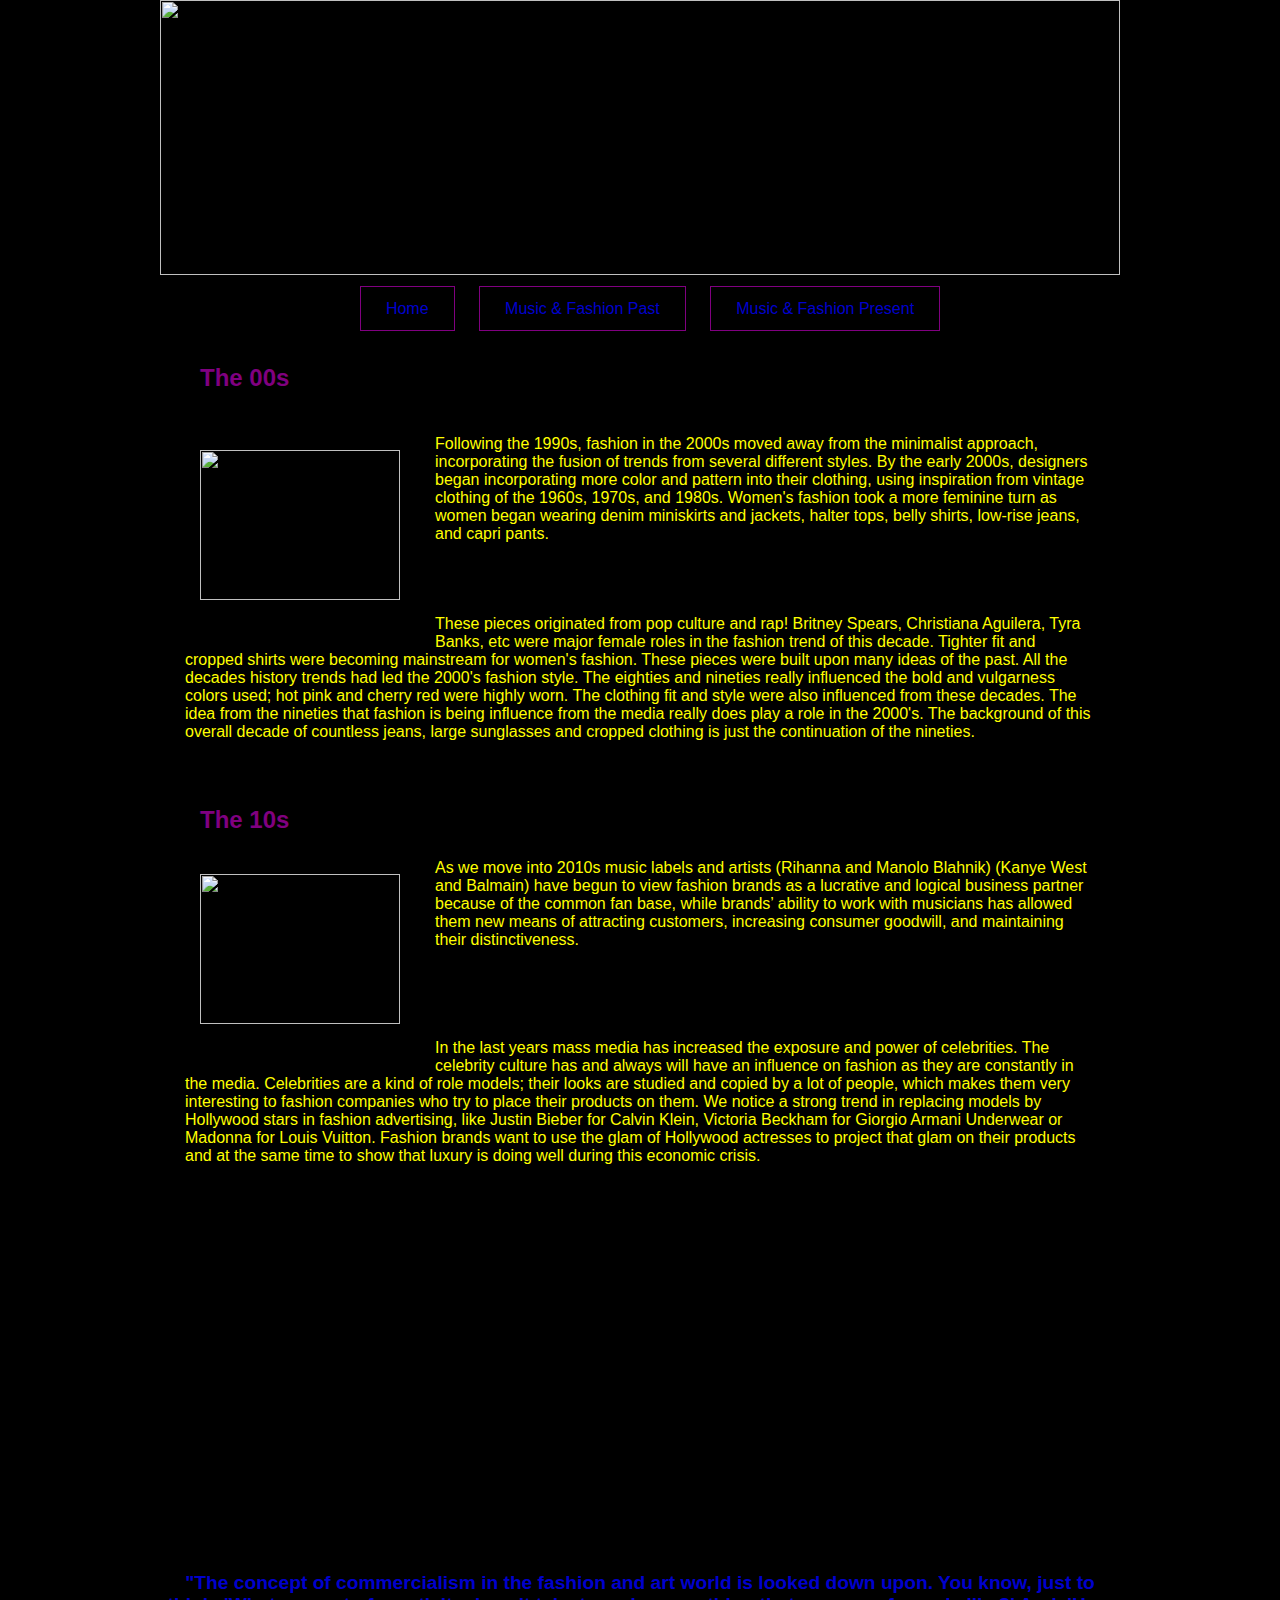
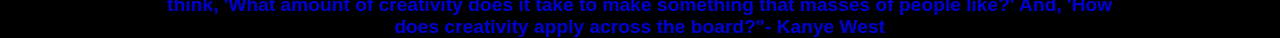
==== M+F00.html @ 1c807eeb "upload" ====
<!doctype html>
<html>
    <head> 
        <title>Music & Fashion</title>
        <link rel="stylesheet" type="text/css" href="main.css">
    </head>
    <body>
        <div class="container">
            <img class="banner"src="https://pixabay.com/static/uploads/photo/2014/08/03/09/31/music-408996_960_720.jpg">
            
            <br>
            
            <div class="navbar">
                <ul>
                    <li><a href="index.html">Home</a></li>
                    <li><a href="M+F80.html">Music & Fashion Past</a></li>
                    <li><a href="#">Music & Fashion Present</a></li>
                </ul>
        </div><!--This ends the navbar div -->
        
            <br>
            <br>
        
            
            <div class="sidebar">
            
            <h2>The 00s</h2>
            
            
            <br>
            
                <p>
                    <img src="https://upload.wikimedia.org/wikipedia/commons/thumb/5/5a/Britney_Jean_Spears.jpg/300px-Britney_Jean_Spears.jpg">Following the 1990s, fashion in the 2000s moved away from the minimalist approach, 
                    incorporating the fusion of trends from several different styles. 
                    By the early 2000s, designers began incorporating more color and pattern into their clothing, using inspiration from vintage clothing of the 1960s, 1970s, and 1980s. 
                    Women's fashion took a more feminine turn as women began wearing denim miniskirts and jackets, halter tops, belly shirts, low-rise jeans, and capri pants. </p>
                <p>
                    These pieces originated from pop culture and rap! Britney Spears, Christiana Aguilera, Tyra Banks, etc were major female roles in the fashion trend of this decade. 
                    Tighter fit and cropped shirts were becoming mainstream for women's fashion. These pieces were built upon many ideas of the past. 
                    All the decades history trends had led the 2000's fashion style. The eighties and nineties really influenced the bold and vulgarness colors used; hot pink and cherry red were highly worn. 
                    The clothing fit and style were also influenced from these decades. The idea from the nineties that fashion is being influence from the media really does play a role in the 2000's. 
                    The background of this overall decade of countless jeans, large sunglasses and cropped clothing is just the continuation of the nineties.
                    
                </p>
            8
                <br>
                <br>
                
                  <h2>The 10s</h2>
                    
                <p>
                  <img src="https://i.ytimg.com/vi/WR_5a5kKW9g/hqdefault.jpg"> As we move into 2010s music labels and artists (Rihanna and Manolo Blahnik) (Kanye West and Balmain) have begun to view fashion brands as a lucrative and logical business partner because of the common fan base, 
                  while brands’ ability to work with musicians has allowed them new means of attracting customers, 
                increasing consumer goodwill, and maintaining their distinctiveness.
                    
                </p>
                
                <p>In the last years mass media has increased the exposure and power of celebrities.
                The celebrity culture has and always will have an influence on fashion as they are constantly in the media. Celebrities are a kind of role models; their looks are studied and copied by a lot of people,
                which makes them very interesting to fashion companies who try to place their products on them. We notice a strong trend in replacing models by Hollywood stars in fashion advertising, 
                like Justin Bieber for Calvin Klein, Victoria Beckham for Giorgio Armani Underwear or Madonna for Louis Vuitton. Fashion brands want to use the glam of Hollywood actresses to project that glam on their products and at the same time to show that luxury is doing well during this economic crisis.</p>
                
                <br>
                
                <iframe id="video" width="640" height="360" src="https://www.youtube.com/embed/sGV63oEf5gg?rel=0&amp;controls=0" frameborder="0" allowfullscreen></iframe>
                
                <h5>"The concept of commercialism in the fashion and art world is looked down upon. You know, just to think, 'What amount of creativity does it take to make something that masses of people like?' And, 'How does creativity apply across the board?"- Kanye West</h5>
        
        
         </div><!--This ends the container div -->
           </body>
</html>
---- main.css ----
* {
    margin: 0px;
    padding: 0px;
    background-color:black;
}

.container {
    width: 960px;
   /* height:1000px;*/  
    margin: 0 auto;
    font-family: 'Fira Sans', sans-serif;
}

.navbar {
    text-align:center;
    margin-top: 25px;
}

.navbar ul {
    
    width: 960px;
    list-style: none;
    top: center;
    margin:10px ;
}

.navbar li {
    display: inline;
    border:1px solid purple;
	text-align: center;
	padding: 13px;
	margin: 10px;
}	
.navbar a {
    background-color:#000000;
    color: #0000CD;
    text-align: center;
    padding: 10px 12px;
    text-decoration: none;
}

.navbar a:hover{
    background-color:yellow;
}

.banner {
    width: 100%;
    float: left;
    height: 275px;
    margin-bottom: 25px;
}

.intro {
    margin: 0 auto;
    width: 750px;
}

p {
    margin: 0 auto;
}

h2 {
    font-family: Sans-serif;
    color: purple;
    margin: 0 40px;
}

h5 {
    font-family: sans-serif;
    color: #0000CD;
    float: clear;
    text-align: center;
    font-size: 1.2em;
}

.sidebar p {
    display: block;
    color: yellow;
    margin-left: auto;
    padding:25px ;
    height: 130px;
}

.sidebar p img {
    float: left;
    margin:15px;
    padding: 0 20px 20px 0;
    height: 150px;
    width: 200px;
}

#video {
    margin: auto;
    display: block;
    
}
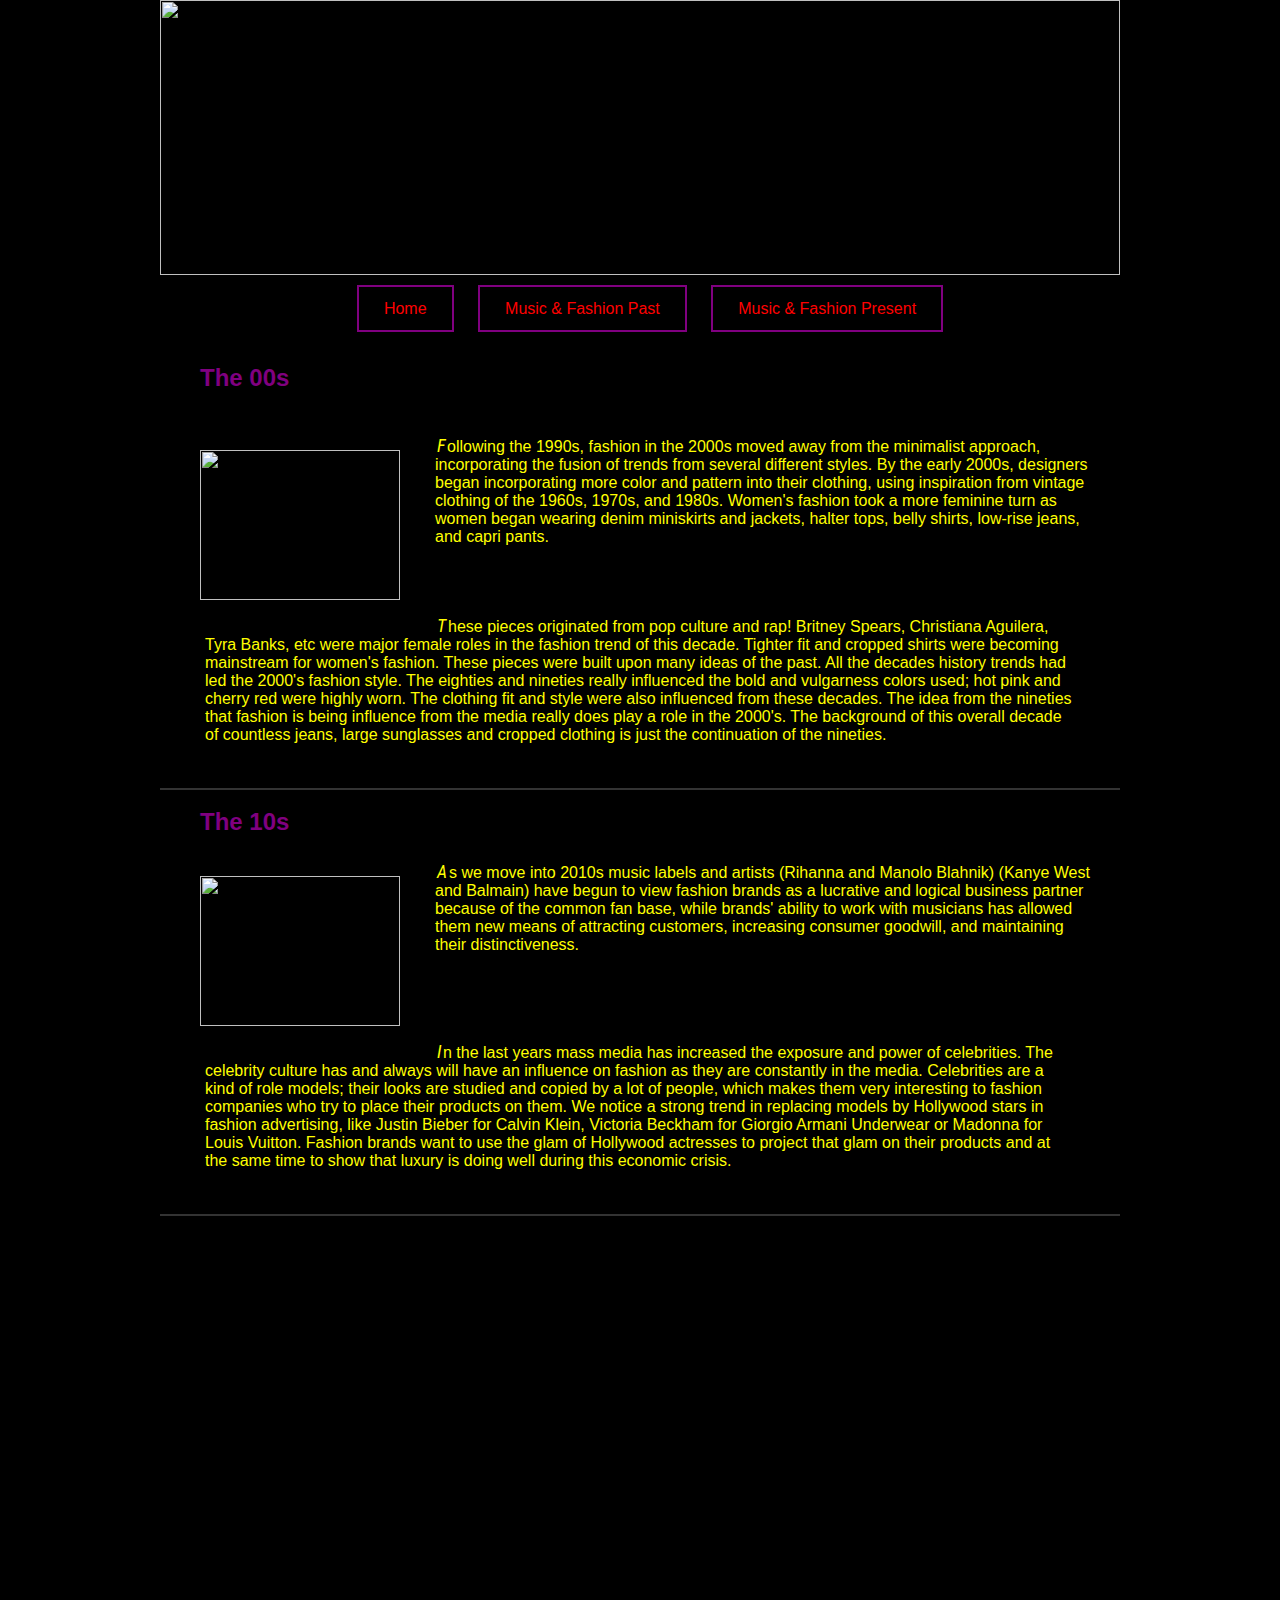
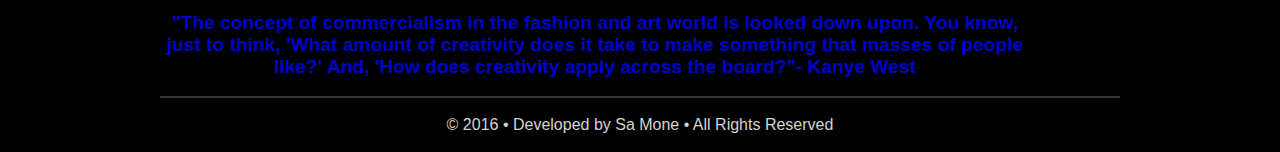
==== commit 8410041a: "made some changes" ====
--- a/M+F00.html
+++ b/M+F00.html
@@ -2,8 +2,9 @@
 <html>
     <head> 
         <title>Music & Fashion</title>
-        <link rel="stylesheet" type="text/css" href="main.css">
-    </head>
+        <link rel="stylesheet" type="text/css" href="main.css"> <!-- External StyleSheet -->
+        <link href='https://fonts.googleapis.com/css?family=Roboto+Condensed:700' rel='stylesheet' type='text/css'><!-- Google font -->
+</head>
     <body>
         <div class="container">
             <img class="banner"src="https://pixabay.com/static/uploads/photo/2014/08/03/09/31/music-408996_960_720.jpg">
@@ -30,43 +31,49 @@
             <br>
             
                 <p>
-                    <img src="https://upload.wikimedia.org/wikipedia/commons/thumb/5/5a/Britney_Jean_Spears.jpg/300px-Britney_Jean_Spears.jpg">Following the 1990s, fashion in the 2000s moved away from the minimalist approach, 
+                    <img src="https://upload.wikimedia.org/wikipedia/commons/thumb/5/5a/Britney_Jean_Spears.jpg/300px-Britney_Jean_Spears.jpg"><span class="impact">F</span>ollowing the 1990s, fashion in the 2000s moved away from the minimalist approach, 
                     incorporating the fusion of trends from several different styles. 
                     By the early 2000s, designers began incorporating more color and pattern into their clothing, using inspiration from vintage clothing of the 1960s, 1970s, and 1980s. 
                     Women's fashion took a more feminine turn as women began wearing denim miniskirts and jackets, halter tops, belly shirts, low-rise jeans, and capri pants. </p>
-                <p>
-                    These pieces originated from pop culture and rap! Britney Spears, Christiana Aguilera, Tyra Banks, etc were major female roles in the fashion trend of this decade. 
+                <p class="parafix">
+                    <span class="impact">T</span>hese pieces originated from pop culture and rap! Britney Spears, Christiana Aguilera, Tyra Banks, etc were major female roles in the fashion trend of this decade. 
                     Tighter fit and cropped shirts were becoming mainstream for women's fashion. These pieces were built upon many ideas of the past. 
                     All the decades history trends had led the 2000's fashion style. The eighties and nineties really influenced the bold and vulgarness colors used; hot pink and cherry red were highly worn. 
                     The clothing fit and style were also influenced from these decades. The idea from the nineties that fashion is being influence from the media really does play a role in the 2000's. 
                     The background of this overall decade of countless jeans, large sunglasses and cropped clothing is just the continuation of the nineties.
                     
                 </p>
-            8
+            
                 <br>
+                <hr class="hrline"/>
                 <br>
                 
                   <h2>The 10s</h2>
                     
                 <p>
-                  <img src="https://i.ytimg.com/vi/WR_5a5kKW9g/hqdefault.jpg"> As we move into 2010s music labels and artists (Rihanna and Manolo Blahnik) (Kanye West and Balmain) have begun to view fashion brands as a lucrative and logical business partner because of the common fan base, 
-                  while brands’ ability to work with musicians has allowed them new means of attracting customers, 
+                  <img src="https://i.ytimg.com/vi/WR_5a5kKW9g/hqdefault.jpg"><span class="impact">A</span>s we move into 2010s music labels and artists (Rihanna and Manolo Blahnik) (Kanye West and Balmain) have begun to view fashion brands as a lucrative and logical business partner because of the common fan base, 
+                while brands&#39; ability to work with musicians has allowed them new means of attracting customers, 
                 increasing consumer goodwill, and maintaining their distinctiveness.
                     
                 </p>
                 
-                <p>In the last years mass media has increased the exposure and power of celebrities.
+                <p class="parafix"><span class="impact">I</span>n the last years mass media has increased the exposure and power of celebrities.
                 The celebrity culture has and always will have an influence on fashion as they are constantly in the media. Celebrities are a kind of role models; their looks are studied and copied by a lot of people,
                 which makes them very interesting to fashion companies who try to place their products on them. We notice a strong trend in replacing models by Hollywood stars in fashion advertising, 
                 like Justin Bieber for Calvin Klein, Victoria Beckham for Giorgio Armani Underwear or Madonna for Louis Vuitton. Fashion brands want to use the glam of Hollywood actresses to project that glam on their products and at the same time to show that luxury is doing well during this economic crisis.</p>
                 
-                <br>
+              <br>
+            <hr class="hrline"/>
+            <br>
                 
                 <iframe id="video" width="640" height="360" src="https://www.youtube.com/embed/sGV63oEf5gg?rel=0&amp;controls=0" frameborder="0" allowfullscreen></iframe>
-                
-                <h5>"The concept of commercialism in the fashion and art world is looked down upon. You know, just to think, 'What amount of creativity does it take to make something that masses of people like?' And, 'How does creativity apply across the board?"- Kanye West</h5>
-        
-        
+                <br>
+                <h5 class="parafix">"The concept of commercialism in the fashion and art world is looked down upon. You know, just to think, 'What amount of creativity does it take to make something that masses of people like?' And, 'How does creativity apply across the board?"- Kanye West</h5>
+           <br>
+           <hr class="hrline"/>
+           <br>
+            <div class="copyright">&#169; 2016 &bull; Developed by Sa Mone &bull; All Rights Reserved</div>
+            <br>
          </div><!--This ends the container div -->
            </body>
 </html>
--- a/main.css
+++ b/main.css
@@ -1,9 +1,11 @@
+/* Resets browser css*/
 * {
     margin: 0px;
     padding: 0px;
     background-color:black;
 }
 
+/* Wrapper div around the whole page */
 .container {
     width: 960px;
    /* height:1000px;*/  
@@ -11,6 +13,7 @@
     font-family: 'Fira Sans', sans-serif;
 }
 
+/* Customizes overall nav bar*/
 .navbar {
     text-align:center;
     margin-top: 25px;
@@ -26,14 +29,14 @@
 
 .navbar li {
     display: inline;
-    border:1px solid purple;
+    border:2px solid purple;
 	text-align: center;
 	padding: 13px;
 	margin: 10px;
 }	
 .navbar a {
     background-color:#000000;
-    color: #0000CD;
+    color: red;
     text-align: center;
     padding: 10px 12px;
     text-decoration: none;
@@ -50,21 +53,37 @@
     margin-bottom: 25px;
 }
 
+/* Adjusts the paragraph on first page */
 .intro {
     margin: 0 auto;
     width: 750px;
 }
 
+/* Adjusts the paragraph on second and third page */
+.parafix {
+    width: 870px;
+}
+
+/* divides the seconds of the tops */
+.hrline {
+    border: 1px solid #ffffff;
+    opacity: 0.2;
+}
+
+/* Centers all paragraphs */
 p {
     margin: 0 auto;
+    font-size: 16px;
 }
 
+/* Customizes all h2 tags*/
 h2 {
     font-family: Sans-serif;
     color: purple;
     margin: 0 40px;
 }
 
+/* Customizes all h5 tags*/
 h5 {
     font-family: sans-serif;
     color: #0000CD;
@@ -89,8 +108,69 @@
     width: 200px;
 }
 
+/* Customize the video */
 #video {
     margin: auto;
     display: block;
-    
-}+}
+
+/* Adds impact to first letter of every paragraphy */
+.impact {
+    font-size: 18px;
+    font-family: 'Roboto Condensed', impact, sans-serif;
+    font-style: italic;
+    padding: 2px;
+}
+
+.copyright {
+    margin: 0 auto;
+    text-align: center;
+    color: #d3d3d3;
+}
+
+.scroll-left {
+ height: 75px;	
+ overflow: hidden;
+ position: relative;
+ color: #0000CD;
+}
+
+.scroll-left p {
+ position: absolute;
+ width: 100%;
+ height: 100%;
+ margin: 0;
+ line-height: 75px;
+ text-align: center;
+ font-size: 5em;
+ /* Starting position */
+ -moz-transform:translateX(100%);
+ -webkit-transform:translateX(100%);	
+ transform:translateX(100%);
+ /* Apply animation to this element */	
+ -moz-animation: scroll-left 10s linear infinite;
+ -webkit-animation: scroll-left 10s linear infinite;
+ animation: scroll-left 10s linear infinite;
+}
+
+/* Move it (define the animation) */
+@-moz-keyframes scroll-left {
+ 0%   { -moz-transform: translateX(100%); }
+ 100% { -moz-transform: translateX(-100%); }
+}
+@-webkit-keyframes scroll-left {
+ 0%   { -webkit-transform: translateX(100%); }
+ 100% { -webkit-transform: translateX(-100%); }
+}
+@keyframes scroll-left {
+ 0%   { 
+ -moz-transform: translateX(100%); /* Browser bug fix */
+ -webkit-transform: translateX(100%); /* Browser bug fix */
+ transform: translateX(100%); 		
+ }
+ 
+ 100% { 
+ -moz-transform: translateX(-100%); /* Browser bug fix */
+ -webkit-transform: translateX(-100%); /* Browser bug fix */
+ transform: translateX(-100%); 
+ }
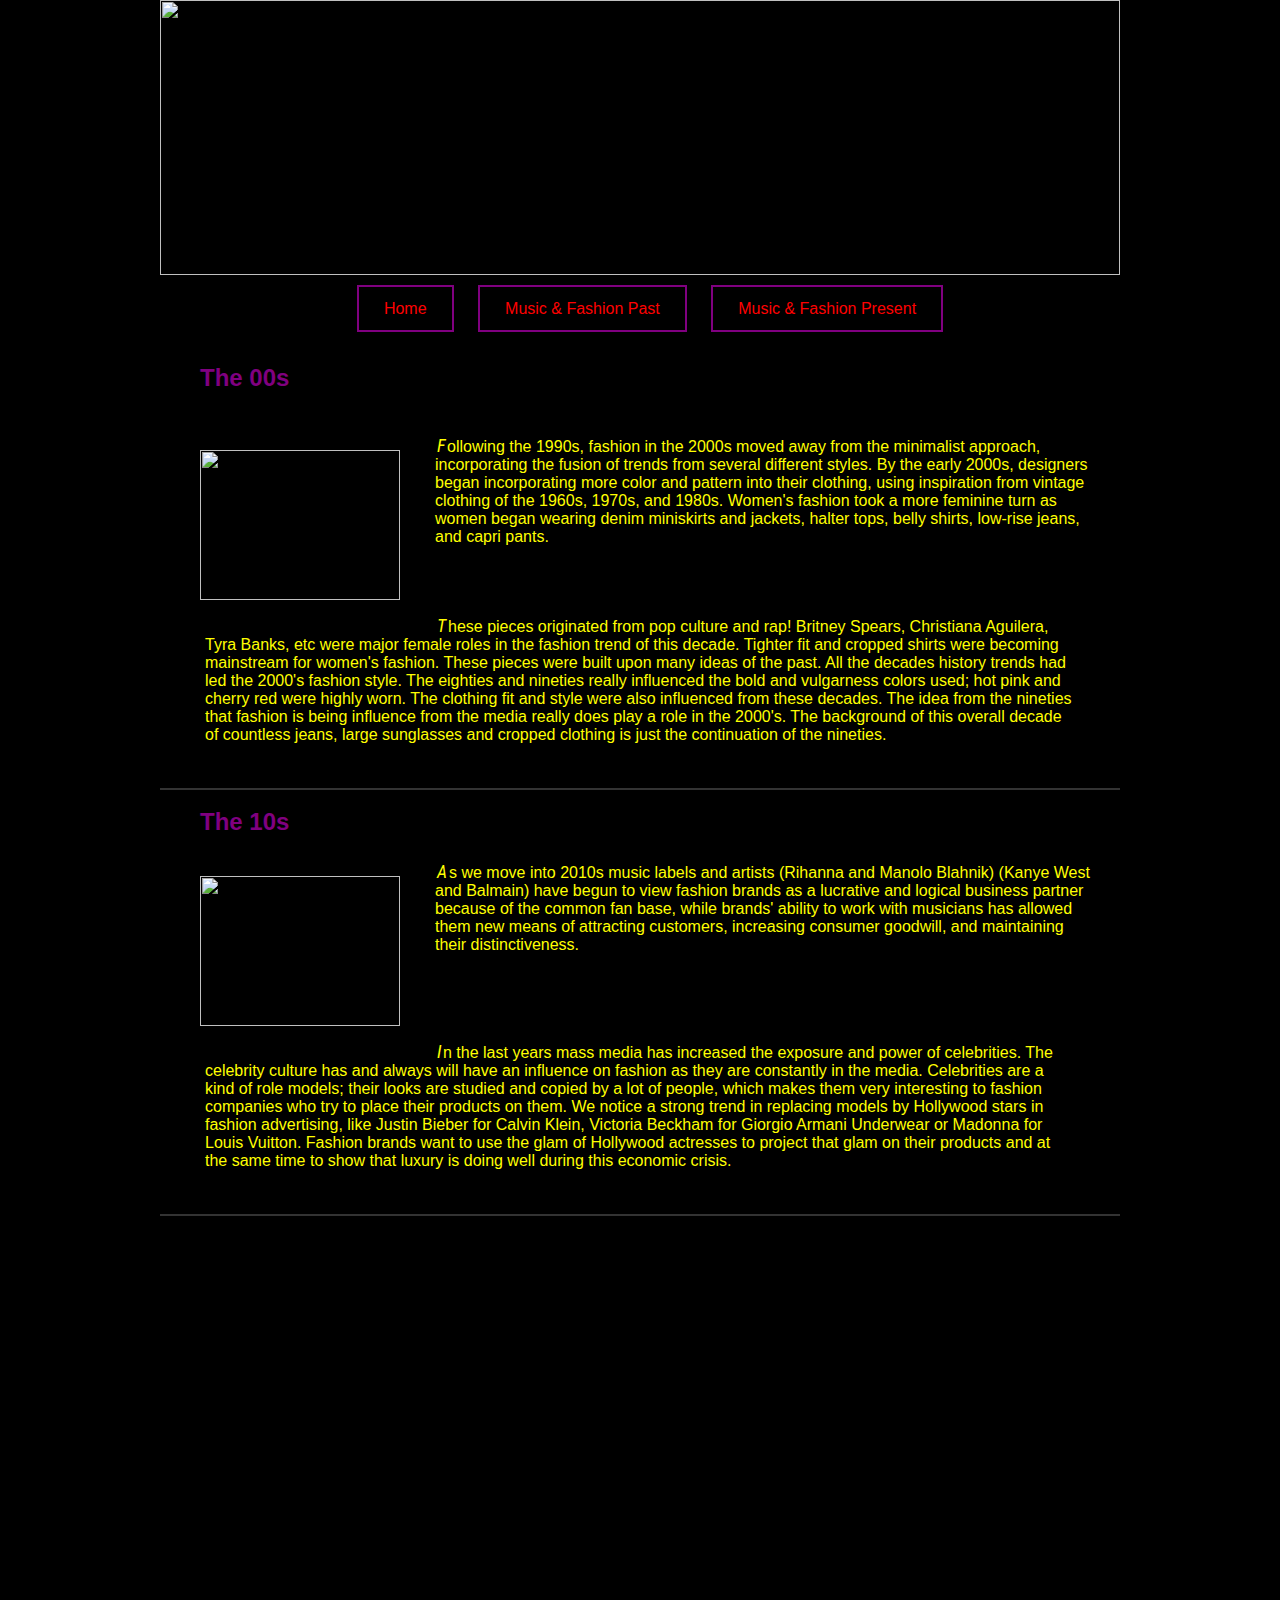
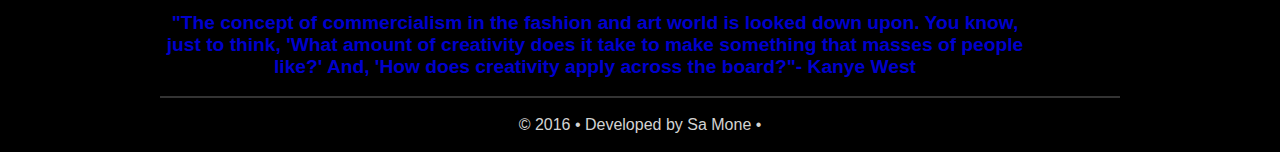
==== commit 3d8d03ca: "update" ====
--- a/M+F00.html
+++ b/M+F00.html
@@ -7,7 +7,7 @@
 </head>
     <body>
         <div class="container">
-            <img class="banner"src="https://pixabay.com/static/uploads/photo/2014/08/03/09/31/music-408996_960_720.jpg">
+            <img class="banner"src="https://pixabay.com/static/uploads/photo/2013/05/05/09/37/dance-108915_960_720.jpg">
             
             <br>
             
@@ -72,7 +72,7 @@
            <br>
            <hr class="hrline"/>
            <br>
-            <div class="copyright">&#169; 2016 &bull; Developed by Sa Mone &bull; All Rights Reserved</div>
+            <div class="copyright">&#169; 2016 &bull; Developed by Sa Mone &bull;</div>
             <br>
          </div><!--This ends the container div -->
            </body>
